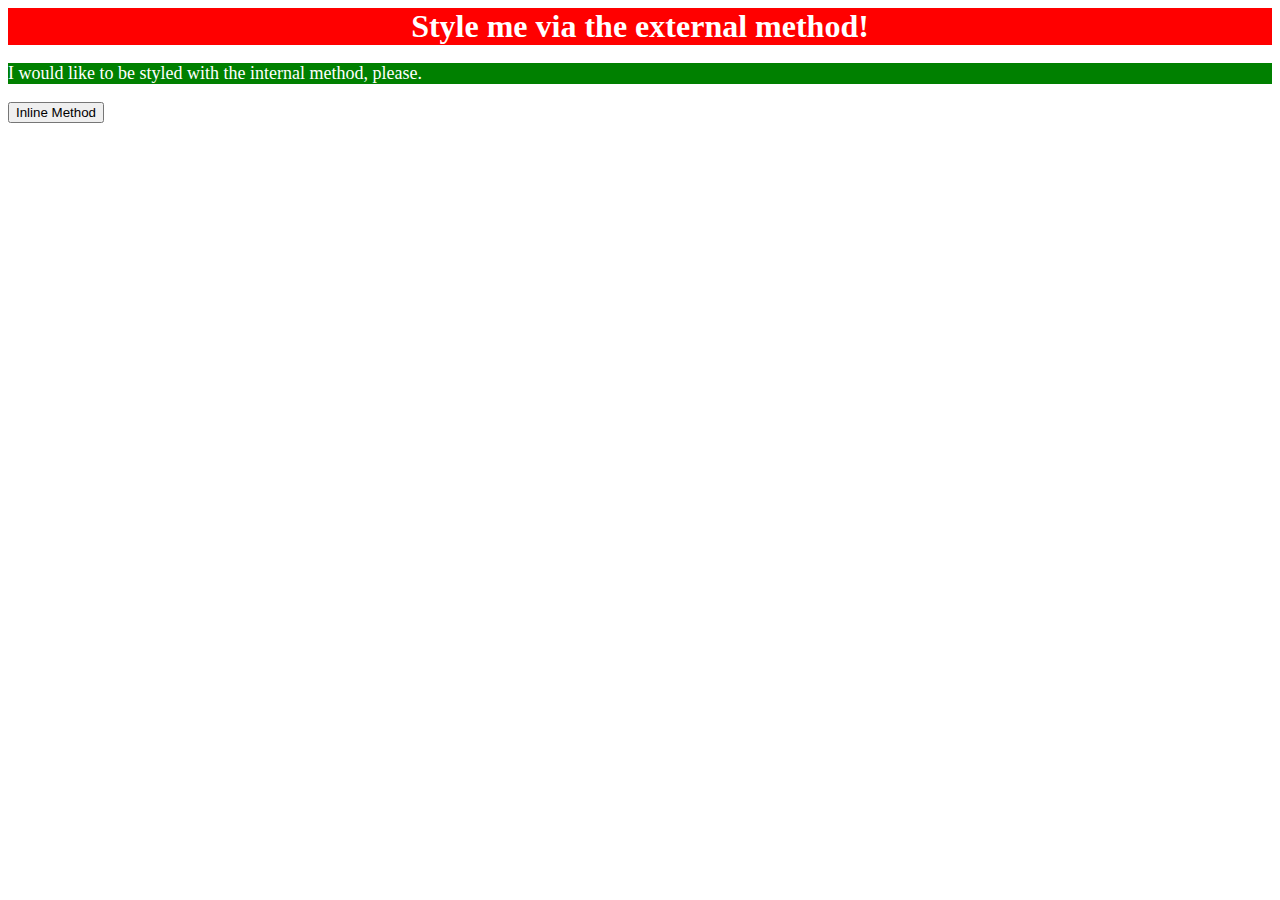
==== foundations/01-css-methods/index.html @ 87a6fd28 "Add external css file link and add internal css element to index page" ====
<!DOCTYPE html>
<html lang="en">
  <head>
    <meta charset="UTF-8">
    <meta http-equiv="X-UA-Compatible" content="IE=edge">
    <meta name="viewport" content="width=device-width, initial-scale=1.0">
    <link rel="stylesheet" href="styles.css">
    <style>
      p {
        background-color: green;
        color: white;
        font-size: 18px;
      }
    </style>  
    <title>Methods for Adding CSS</title>
  </head>
  <body>
    <div>Style me via the external method!</div>
    <p>I would like to be styled with the internal method, please.</p>
    <button>Inline Method</button>
  </body>
</html>
---- foundations/01-css-methods/styles.css ----
div {
    background-color: red;
    color: white;
    font-size: 32px;
    text-align: center;
    font-weight: bold;

}
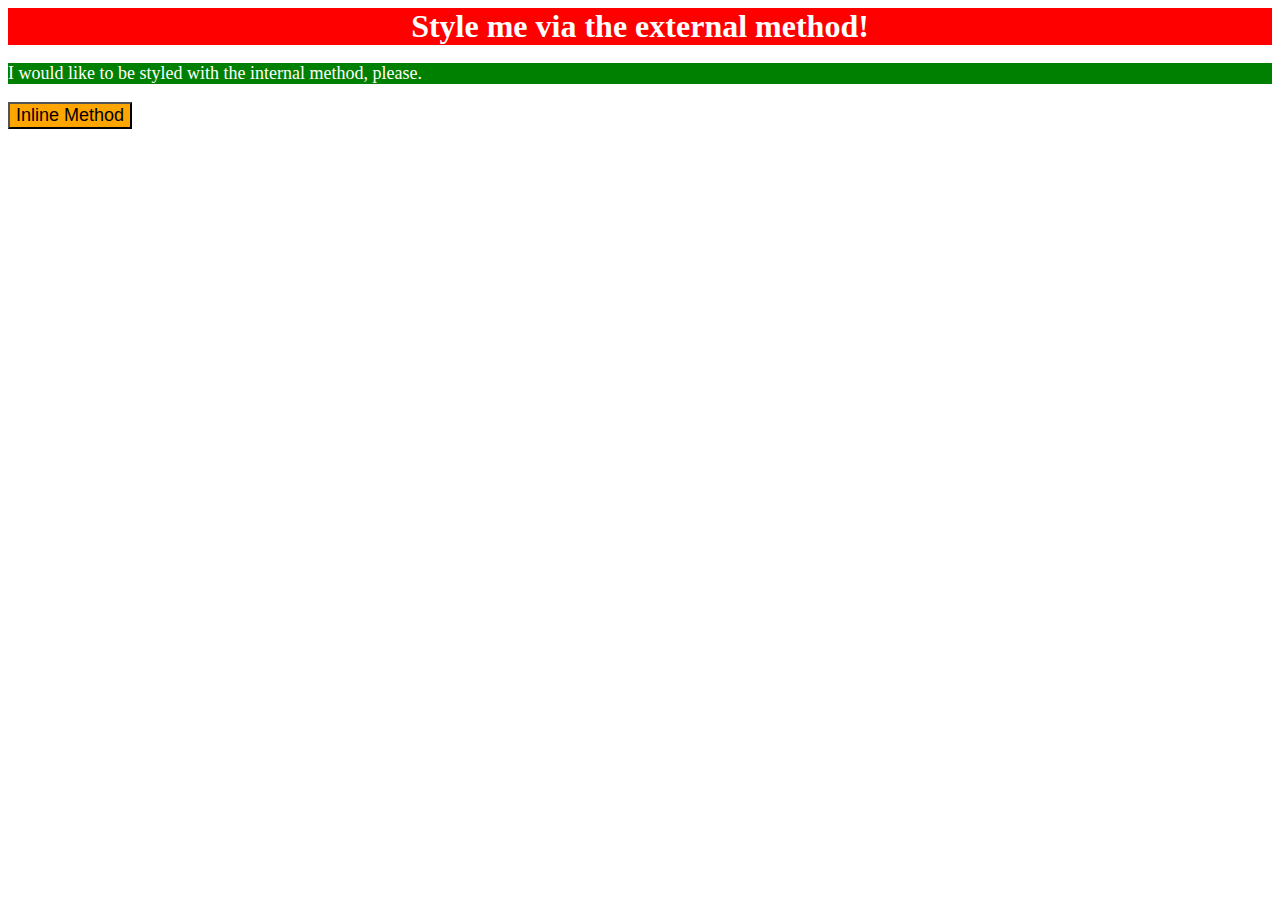
==== commit c3f5785d: "Add inline css to button element" ====
--- a/foundations/01-css-methods/index.html
+++ b/foundations/01-css-methods/index.html
@@ -17,6 +17,6 @@
   <body>
     <div>Style me via the external method!</div>
     <p>I would like to be styled with the internal method, please.</p>
-    <button>Inline Method</button>
+    <button style="background-color: orange; font-size: 18px;">Inline Method</button>
   </body>
 </html>